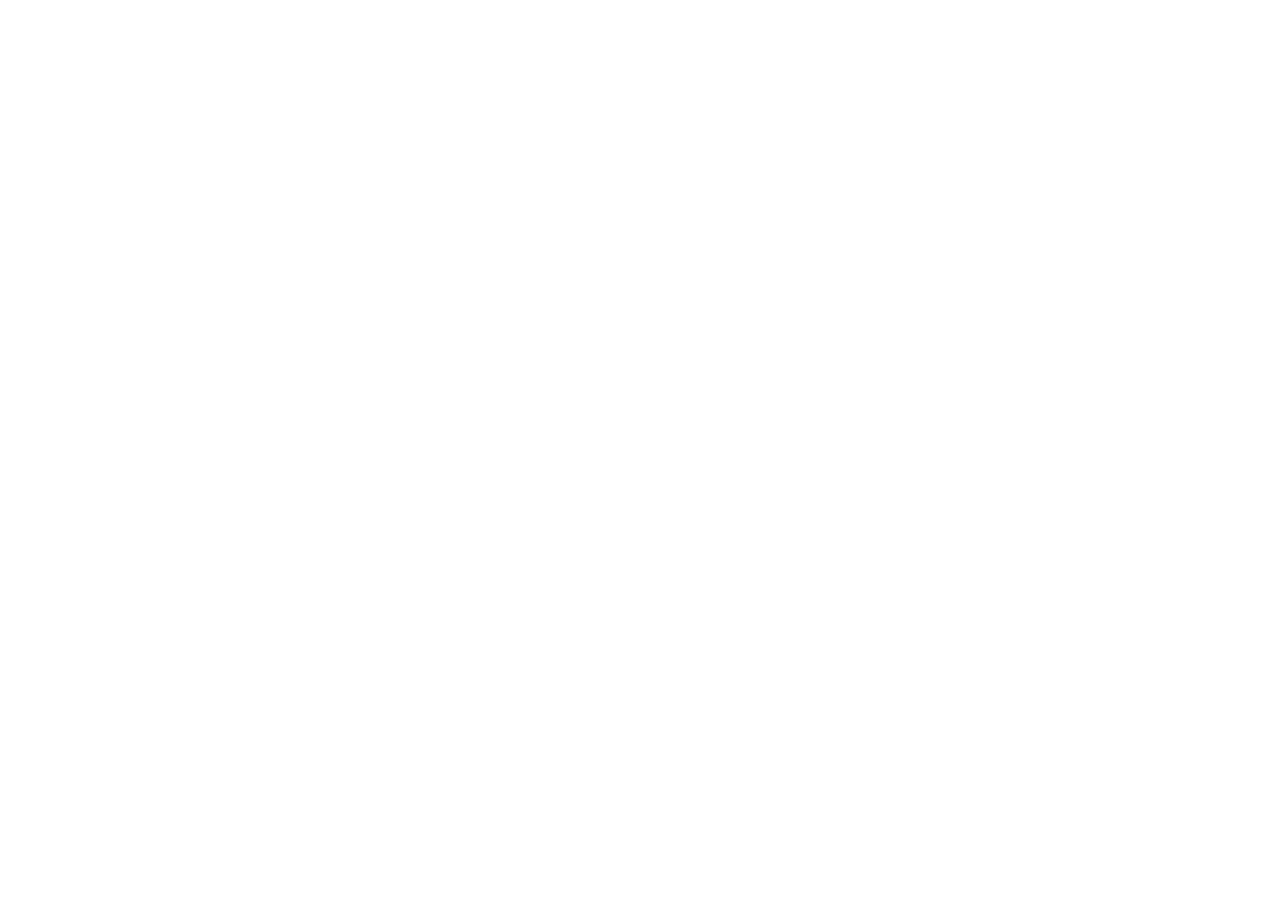
==== Jack's work/index.html @ 67f57cc6 "jack forgot to save" ====
<!DOCTYPE html>
<html lang="en">
  <head>
    <meta charset="UTF-8" />
    <meta http-equiv="X-UA-Compatible" content="IE=edge" />
    <meta name="viewport" content="width=device-width, initial-scale=1.0" />
    <title>Document</title>
  </head>
  <body></body>
</html>
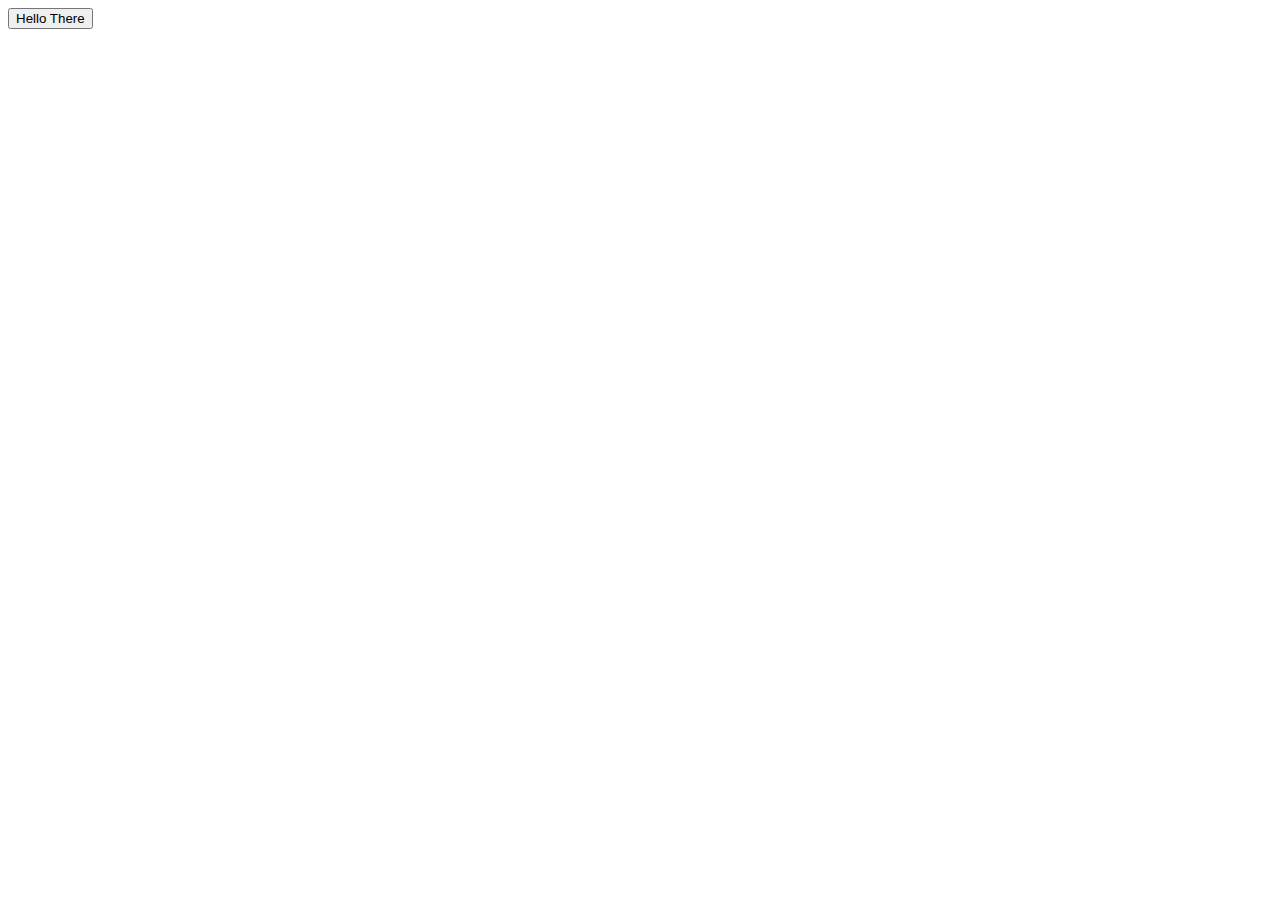
==== commit d4ba6fdc: "yup" ====
--- a/Jack's work/index.html
+++ b/Jack's work/index.html
@@ -4,7 +4,10 @@
     <meta charset="UTF-8" />
     <meta http-equiv="X-UA-Compatible" content="IE=edge" />
     <meta name="viewport" content="width=device-width, initial-scale=1.0" />
-    <title>Document</title>
+    <link rel="style" href="./style.css" />
+    <title>Jack's Page</title>
   </head>
-  <body></body>
+  <body>
+    <button>Hello There</button>
+  </body>
 </html>
--- a/Jack's work/style.css
+++ b/Jack's work/style.css
@@ -0,0 +1,5 @@
+.button :hover {
+  display: block;
+  background-color: aqua;
+  margin: 240px;
+}
